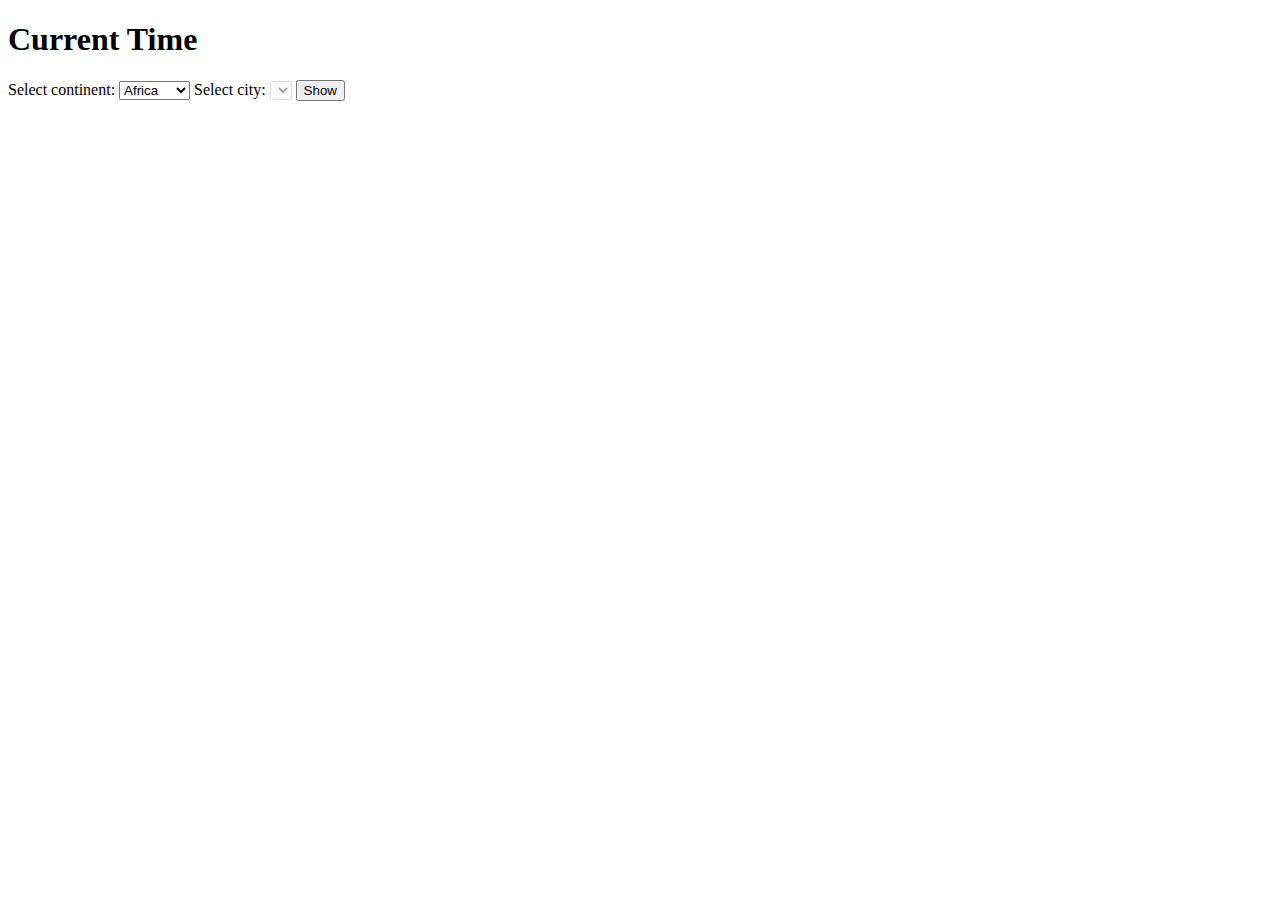
==== index.html @ 877eb6ff "Rename form.html to index.html" ====
<!DOCTYPE html>
<html>
	<head>
		<meta charset="UTF-8">
		<title>Current Time</title>
	</head>
	<body>
		<h1>Current Time</h1>
		
		<form action="." method="POST" onsubmit="event.preventDefault(); show_time();">
			
			<label for="continent">Select continent: </label>
			<select name="region" id="continent" onchange="getCities();">
				<option value="Africa">Africa</option>
				<option value="America">America</option>
				<option value="Asia">Asia</option>
				<option value="Europe">Europe</option>
				<option value="Pacific">Pacific</option>
			</select>
			
			<label for="city">Select city: </label>
			<select name="city" id="city" disabled></select>
			
			<button>Show</button>
			
		</form>
		
		<p id="result"></p>
		
		<script src="script.js"></script>
	</body>
</html>
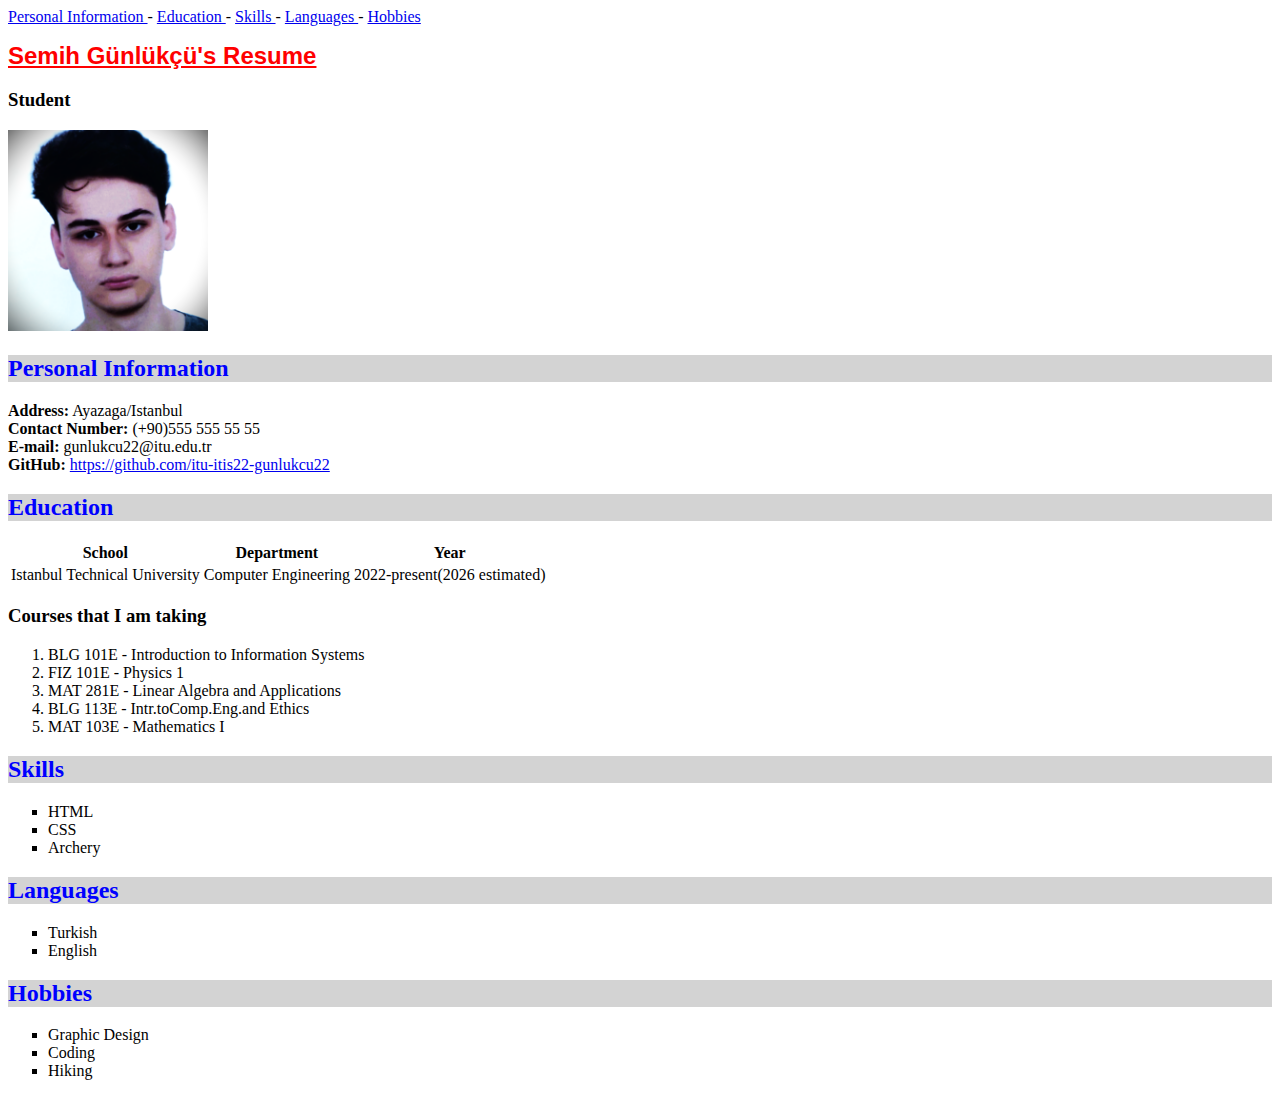
==== commit 59e2bc50: "NEW SITE JUST DROPPED." ====
--- a/index.html
+++ b/index.html
@@ -1,33 +1,63 @@
 <!DOCTYPE html>
 <html>
 	<head>
-		<meta charset="UTF-8">
-		<title>Current Time</title>
+		<title>Semih Günlükçü's CV</title>
+		<link rel="icon" type="image" href="favicon.png">
+		<link rel="stylesheet" href="rules.css">
 	</head>
 	<body>
-		<h1>Current Time</h1>
-		
-		<form action="." method="POST" onsubmit="event.preventDefault(); show_time();">
-			
-			<label for="continent">Select continent: </label>
-			<select name="region" id="continent" onchange="getCities();">
-				<option value="Africa">Africa</option>
-				<option value="America">America</option>
-				<option value="Asia">Asia</option>
-				<option value="Europe">Europe</option>
-				<option value="Pacific">Pacific</option>
-			</select>
-			
-			<label for="city">Select city: </label>
-			<select name="city" id="city" disabled></select>
-			
-			<button>Show</button>
-			
-		</form>
-		
-		<p id="result"></p>
-		
-		<script src="script.js"></script>
+		<a href="#Personal Information" > Personal Information </a>-
+		<a href="#Education" > Education </a>-
+		<a href="#Skills" > Skills </a>-
+		<a href="#Languages" > Languages </a>-
+		<a href="#Hobbies" > Hobbies </a>
+		<h1>Semih Günlükçü's Resume</h1>
+			<h3>Student</h3>
+				<img src="myphoto.png" alt="My Picture" width="200">
+			<h2 id="Personal Information" >Personal Information</h2>
+				<p>
+					<b>Address:</b> Ayazaga/Istanbul
+					<br><b>Contact Number:</b> (+90)555 555 55 55
+					<br><b>E-mail:</b> gunlukcu22@itu.edu.tr
+					<br><b>GitHub:</b> <a href="https://github.com/itu-itis22-gunlukcu22/"> https://github.com/itu-itis22-gunlukcu22 </a>
+		<h2 id="Education" >Education</h2>
+		<table>
+			<tr>
+				<th>School</th>
+				<th>Department</th>
+				<th>Year</th>
+			</tr>
+			<tr>
+				<td>Istanbul Technical University</td>
+				<td>Computer Engineering</td>
+				<td>2022-present(2026 estimated)</td>
+			</tr>
+		</table>
+		<div>
+			<h3>Courses that I am taking</h3>
+			<ol>
+				<li>BLG 101E - Introduction to Information Systems</li>
+				<li>FIZ 101E - Physics 1</li>
+				<li>MAT 281E - Linear Algebra and Applications</li>
+				<li>BLG 113E - Intr.toComp.Eng.and Ethics</li>
+				<li>MAT 103E - Mathematics I</li>
+		</div>
+		<h2 id="Skills" >Skills</h2>
+			<ul>
+				<li>HTML</li>
+				<li>CSS</li>
+				<li>Archery</li>
+			</ul>
+		<h2 id="Languages" >Languages</h2>
+			<ul>
+				<li>Turkish</li>
+				<li>English</li>
+			</ul>
+		<h2 id="Hobbies" >Hobbies</h2>
+			<ul>
+				<li>Graphic Design</li>
+				<li>Coding</li>
+				<li>Hiking</li>
+			</ul>
 	</body>
-</html>
-		
+</html>--- a/rules.css
+++ b/rules.css
@@ -0,0 +1,15 @@
+h1 {
+    font-size: 24px;
+    color: red;
+    font-family: Tahoma, Helvetica, sans-serif;
+    text-decoration: underline;
+}
+h2 {
+    font-size: normal;
+    color: blue;
+    background-color: lightgray;
+    font-weight: bold;
+}
+ul {
+    list-style-type: square;
+}